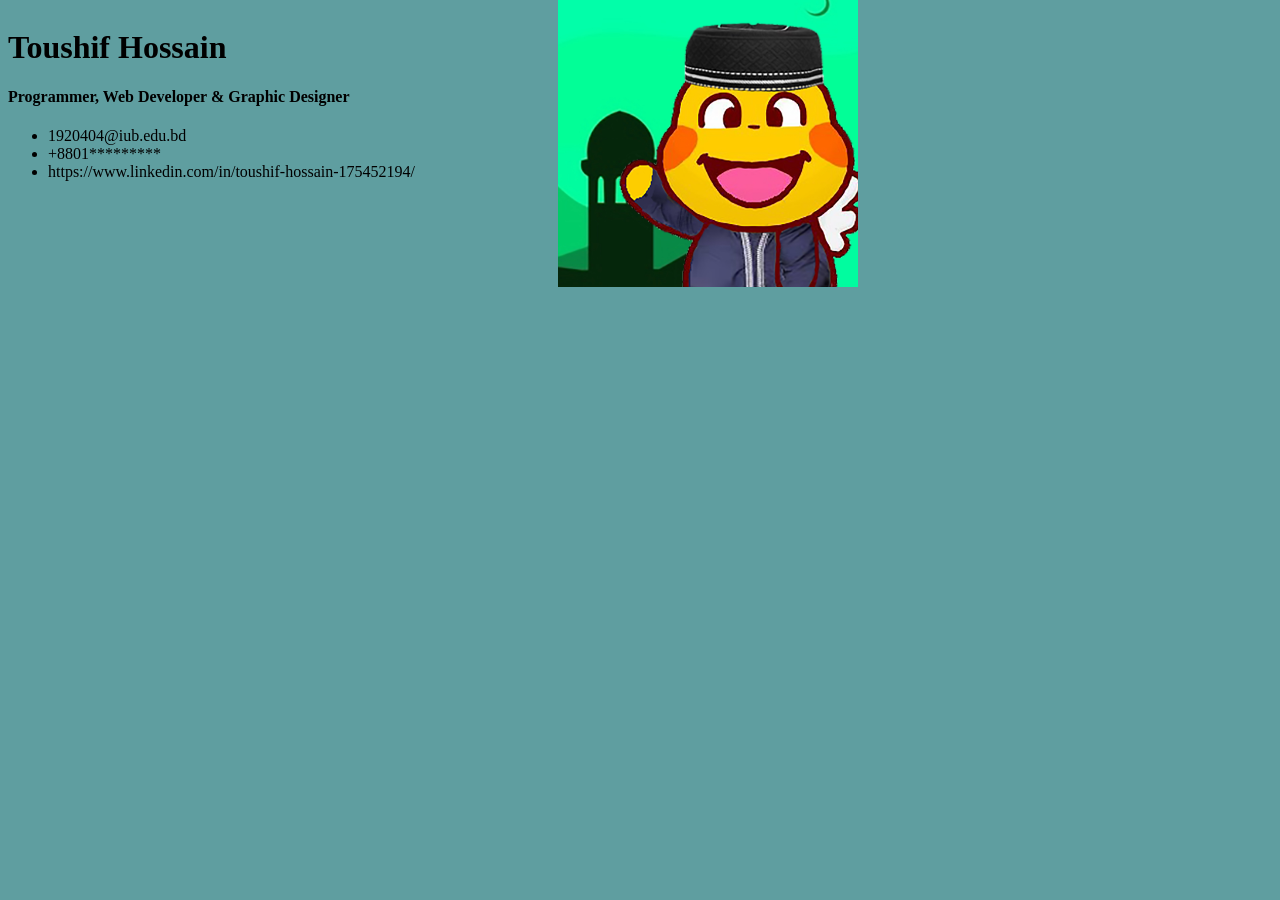
==== Assignment1/Project_1.html @ 8695bf60 "commit message" ====
<!DOCTYPE html>
<html lang="en">

<head>
    <meta charset="UTF-8">
    <meta http-equiv="X-UA-Compatible" content="IE=edge">
    <meta name="viewport" content="width=device-width, initial-scale=1.0">
    <title>Project1</title>
    <link rel="stylesheet" href="project_1.css">
</head>

<body class="body">
    <div class="background">
        <div class="upper_part">

            <h1>Toushif Hossain</h1>

            <h4>Programmer, Web Developer & Graphic Designer</h4>
            <ul>
                <li>1920404@iub.edu.bd</li>
                <li>+8801*********</li>
                <li>https://www.linkedin.com/in/toushif-hossain-175452194/</li>
            </ul>
            <div class="img1">
                <img src="Halal qoobee.jpg" alt="" width="300" height="300">
            </div>

        </div>

        <div class="midle_part">

        </div>

        <div class="lower_part">

        </div>
    </div>
</body>

</html>
---- Assignment1/project_1.css ----
.body{
    display: flex;
    align-items: center;
    background-color: cadetblue;
}


.img1{ 
   margin-top: -210px;
    margin-left: 550px;
}
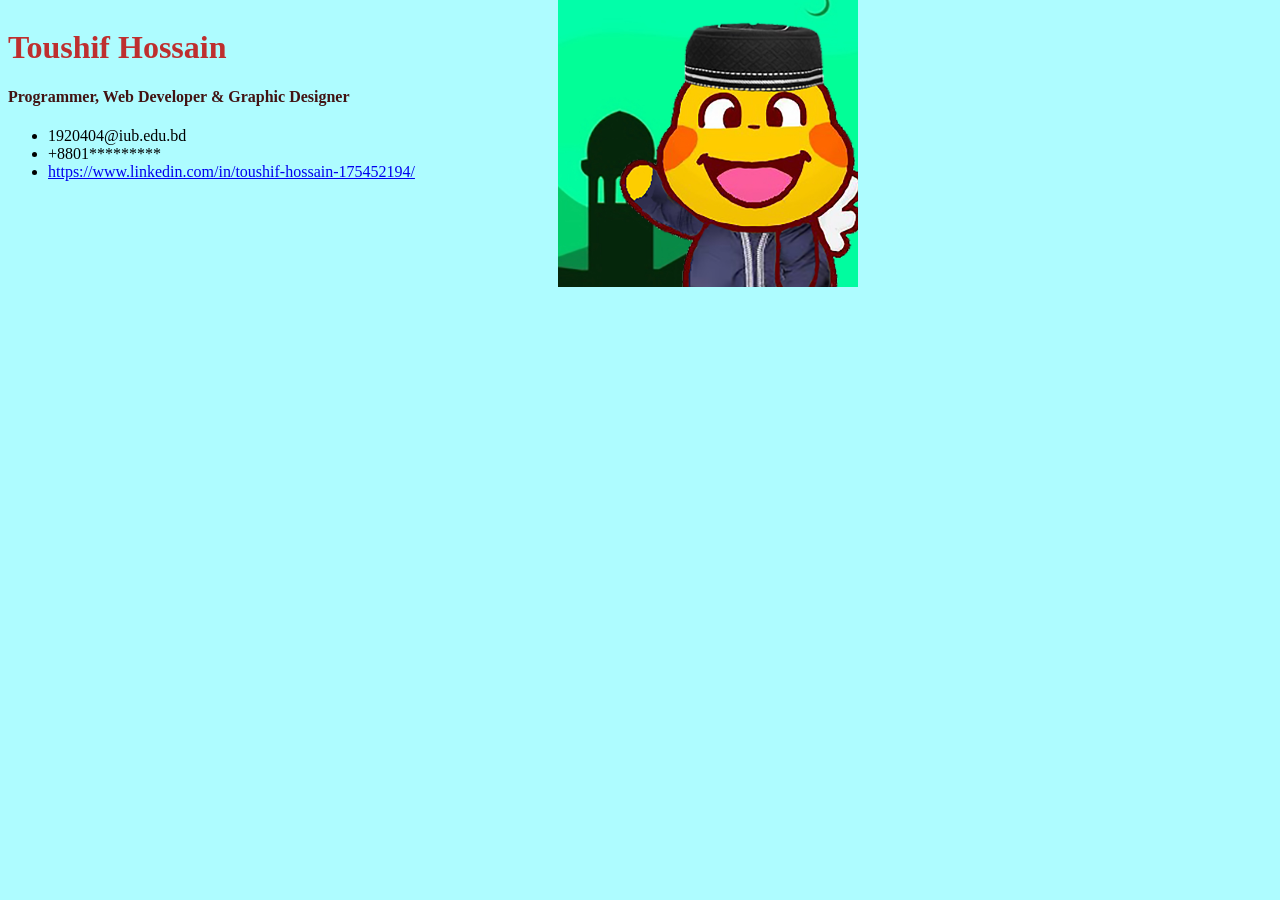
==== commit a555c253: "commit message" ====
--- a/Assignment1/Project_1.html
+++ b/Assignment1/Project_1.html
@@ -15,15 +15,18 @@
 
             <h1>Toushif Hossain</h1>
 
-            <h4>Programmer, Web Developer & Graphic Designer</h4>
-            <ul>
-                <li>1920404@iub.edu.bd</li>
-                <li>+8801*********</li>
-                <li>https://www.linkedin.com/in/toushif-hossain-175452194/</li>
-            </ul>
-            <div class="img1">
-                <img src="Halal qoobee.jpg" alt="" width="300" height="300">
-            </div>
+            <h4 class="h3">Programmer, Web Developer & Graphic Designer</h3>
+                <ul>
+                    <li>1920404@iub.edu.bd</li>
+                    <li>+8801*********</li>
+                    <li><a
+                            href="https://www.linkedin.com/in/toushif-hossain-175452194/">https://www.linkedin.com/in/toushif-hossain-175452194/</a>
+                    </li>
+                </ul>
+
+                <div class="img1">
+                    <img src="Halal qoobee.jpg" alt="" width="300" height="300">
+                </div>
 
         </div>
 
--- a/Assignment1/project_1.css
+++ b/Assignment1/project_1.css
@@ -1,10 +1,14 @@
 .body{
     display: flex;
     align-items: center;
-    background-color: cadetblue;
+    background-color: rgb(174, 252, 255);
 }
-
-
+h1{
+    color: rgb(190, 47, 47);
+}
+.h3{
+    color: rgb(66, 19, 19);
+}
 .img1{ 
    margin-top: -210px;
     margin-left: 550px;
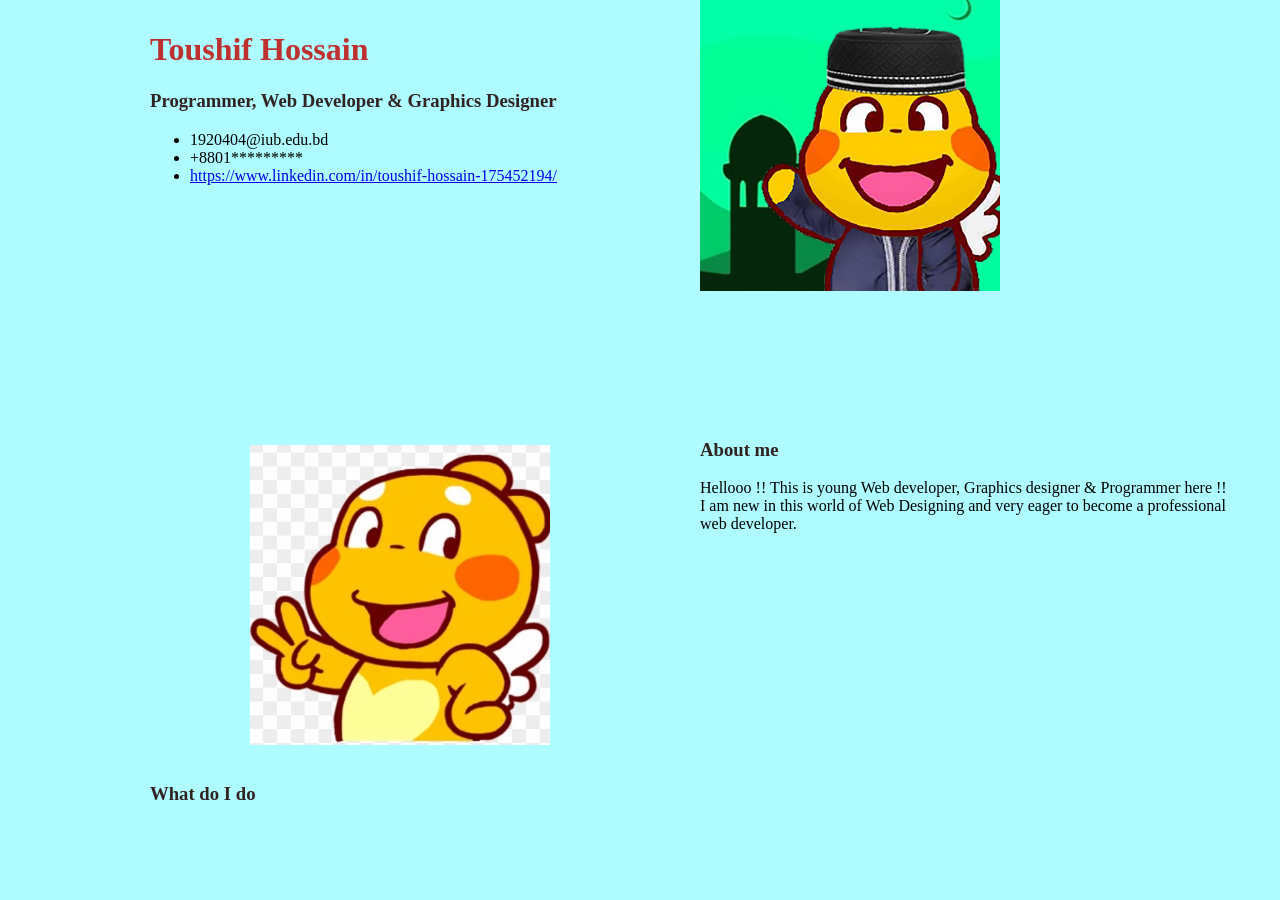
==== commit 1c1c3f4e: "success" ====
--- a/Assignment1/Project_1.html
+++ b/Assignment1/Project_1.html
@@ -15,26 +15,39 @@
 
             <h1>Toushif Hossain</h1>
 
-            <h4 class="h3">Programmer, Web Developer & Graphic Designer</h3>
-                <ul>
-                    <li>1920404@iub.edu.bd</li>
-                    <li>+8801*********</li>
-                    <li><a
-                            href="https://www.linkedin.com/in/toushif-hossain-175452194/">https://www.linkedin.com/in/toushif-hossain-175452194/</a>
-                    </li>
-                </ul>
+            <h3>Programmer, Web Developer & Graphics Designer</h3>
+            <ul>
+                <li>1920404@iub.edu.bd</li>
+                <li>+8801*********</li>
+                <li><a
+                        href="https://www.linkedin.com/in/toushif-hossain-175452194/">https://www.linkedin.com/in/toushif-hossain-175452194/</a>
+                </li>
+            </ul>
 
-                <div class="img1">
-                    <img src="Halal qoobee.jpg" alt="" width="300" height="300">
-                </div>
+            <div class="img1">
+                <img src="Halal qoobee.jpg" alt="" width="300" height="300">
+            </div>
 
         </div>
 
         <div class="midle_part">
+            <div class="image2">
+                <img src="qoobee.jpg" alt="" width="300" height="300">
+            </div>
+            <h3 class="about">About me</h3>
+            <div class="about_me_description">
+                Hellooo !! This is young Web developer, Graphics designer & Programmer here !!
+                <br>
+                I am new in this world of Web Designing and very eager to become a professional web developer.
+            </div>
 
         </div>
 
         <div class="lower_part">
+            <h3>What do I do</h3>
+            <div class="first_box">
+
+            </div>
 
         </div>
     </div>
--- a/Assignment1/project_1.css
+++ b/Assignment1/project_1.css
@@ -2,14 +2,39 @@
     display: flex;
     align-items: center;
     background-color: rgb(174, 252, 255);
+    margin-left: 150px;
+    margin-top: 10px;
+    margin-right: 50px;
+
 }
 h1{
     color: rgb(190, 47, 47);
 }
-.h3{
-    color: rgb(66, 19, 19);
+h3{
+    text-emphasis-style: bold;
+    color: rgb(49, 34, 34);
 }
 .img1{ 
    margin-top: -210px;
     margin-left: 550px;
 }
+
+.midle_part{
+    margin-top: 150px;
+}
+
+.about{
+    margin-top: -310px;
+    margin-left: 550px;
+}
+
+.image2{
+    margin-left: 100px;
+}
+.about_me_description{
+    margin-left: 550px;
+}
+
+.lower_part{
+    margin-top: 250px;
+}
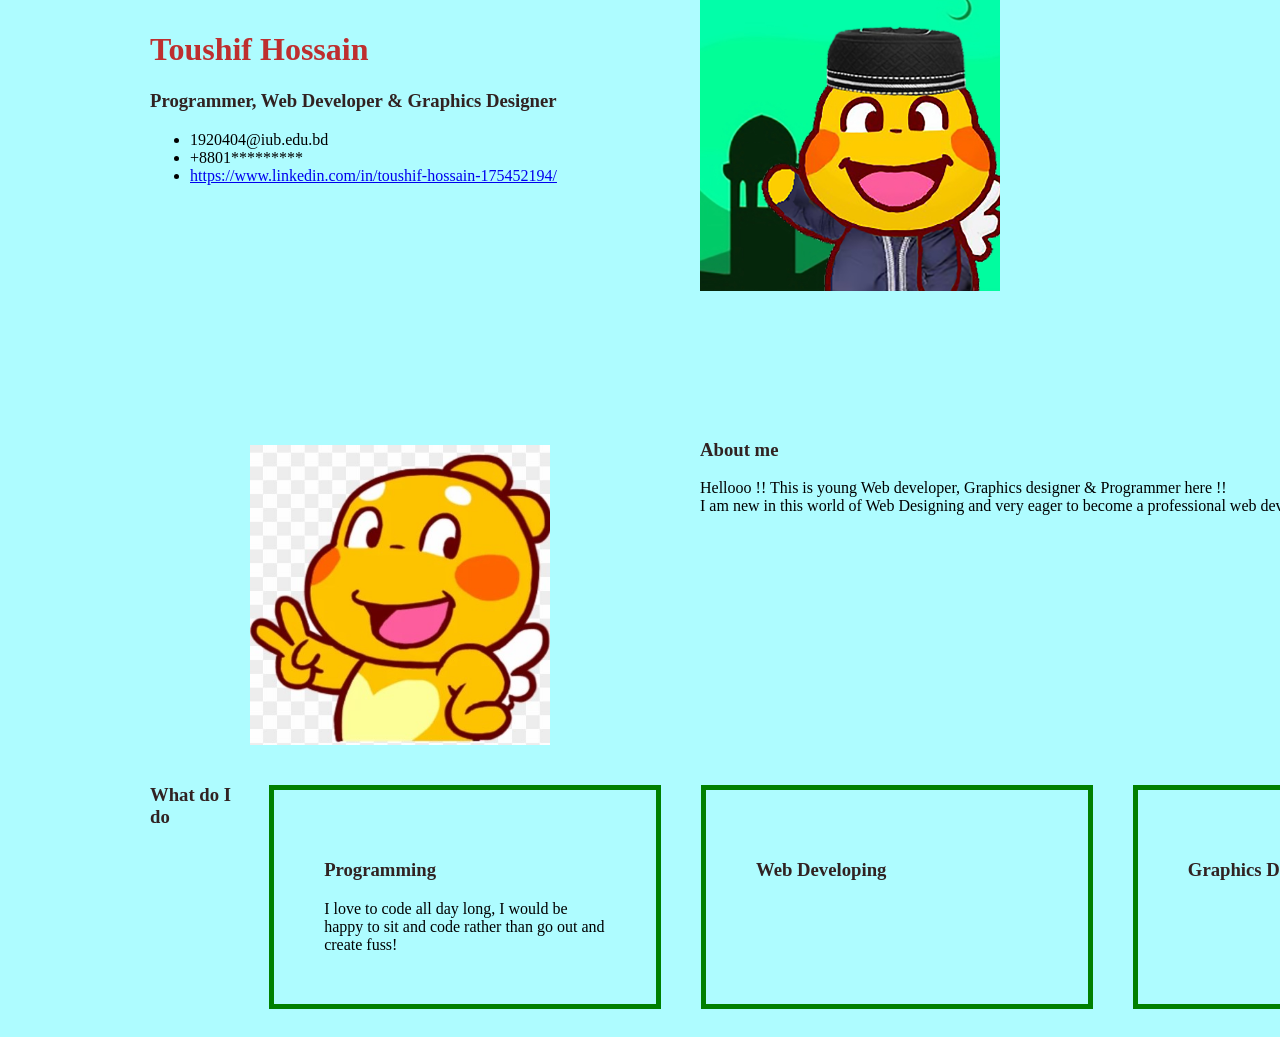
==== commit 0916393a: "commit message" ====
--- a/Assignment1/Project_1.html
+++ b/Assignment1/Project_1.html
@@ -44,9 +44,19 @@
         </div>
 
         <div class="lower_part">
-            <h3>What do I do</h3>
+
+            <h3>What do I do </h3>
+
             <div class="first_box">
+                <h3>Programming</h3>
+                I love to code all day long, I would be happy to sit and code rather than go out and create fuss!
 
+            </div>
+            <div class="second_box">
+                <h3>Web Developing</h3>
+            </div>
+            <div class="third_box">
+                <h3>Graphics Designing</h3>
             </div>
 
         </div>
--- a/Assignment1/project_1.css
+++ b/Assignment1/project_1.css
@@ -36,5 +36,29 @@
 }
 
 .lower_part{
+    display: flex;
     margin-top: 250px;
+}
+
+.first_box{
+    
+    width: 300px;
+    border: 5px solid green;
+    padding: 50px;
+    margin: 20px;
+  
+}
+.second_box{
+    width: 300px;
+    border: 5px solid green;
+    padding: 50px;
+    margin: 20px;
+  
+}
+.third_box{
+    width: 300px;
+    border: 5px solid green;
+    padding: 50px;
+    margin: 20px;
+  
 }
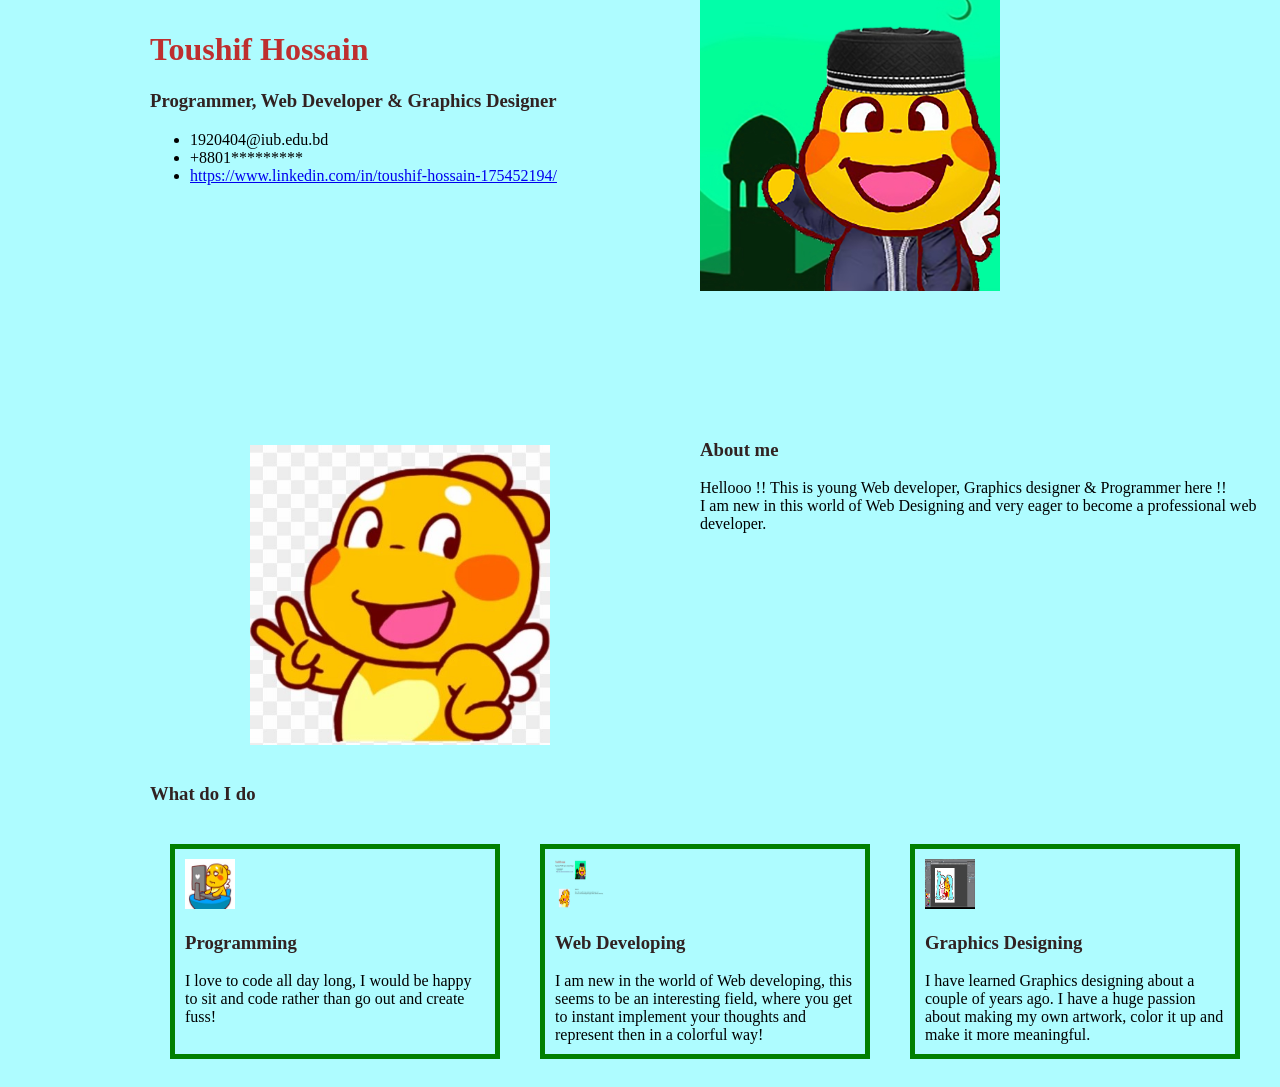
==== commit cecfc4ea: "commit message" ====
--- a/Assignment1/Project_1.html
+++ b/Assignment1/Project_1.html
@@ -47,16 +47,27 @@
 
             <h3>What do I do </h3>
 
-            <div class="first_box">
-                <h3>Programming</h3>
-                I love to code all day long, I would be happy to sit and code rather than go out and create fuss!
+            <div class="box">
+                <div class="first_box">
+                    <img src="programming_qoobee.jpg" alt="" width="50px" height=50px>
+                    <h3>Programming</h3>
 
-            </div>
-            <div class="second_box">
-                <h3>Web Developing</h3>
-            </div>
-            <div class="third_box">
-                <h3>Graphics Designing</h3>
+                    I love to code all day long, I would be happy to sit and code rather than go out and create fuss!
+
+                </div>
+                <div class="second_box">
+                    <img src="web_qoobee.jpg" alt="" width="50px" height=50px>
+                    <h3>Web Developing</h3>
+                    I am new in the world of Web developing, this seems to be an interesting field, where you get to
+                    instant implement your thoughts and represent then in a colorful way!
+                </div>
+                <div class="third_box">
+                    <img src="adobee_qoobee.jpg" alt="" width="50px" height=50px>
+                    <h3>Graphics Designing</h3>
+                    I have learned Graphics designing about a couple of years ago. I have a huge passion about making
+                    my own artwork, color it up and make it more meaningful.
+                </div>
+
             </div>
 
         </div>
--- a/Assignment1/project_1.css
+++ b/Assignment1/project_1.css
@@ -36,29 +36,32 @@
 }
 
 .lower_part{
-    display: flex;
+    
     margin-top: 250px;
 }
 
+.box{
+    display: flex;
+}
 .first_box{
     
     width: 300px;
     border: 5px solid green;
-    padding: 50px;
+    padding: 10px;
     margin: 20px;
   
 }
 .second_box{
     width: 300px;
     border: 5px solid green;
-    padding: 50px;
+    padding: 10px;
     margin: 20px;
   
 }
 .third_box{
     width: 300px;
     border: 5px solid green;
-    padding: 50px;
+    padding: 10px;
     margin: 20px;
   
 }
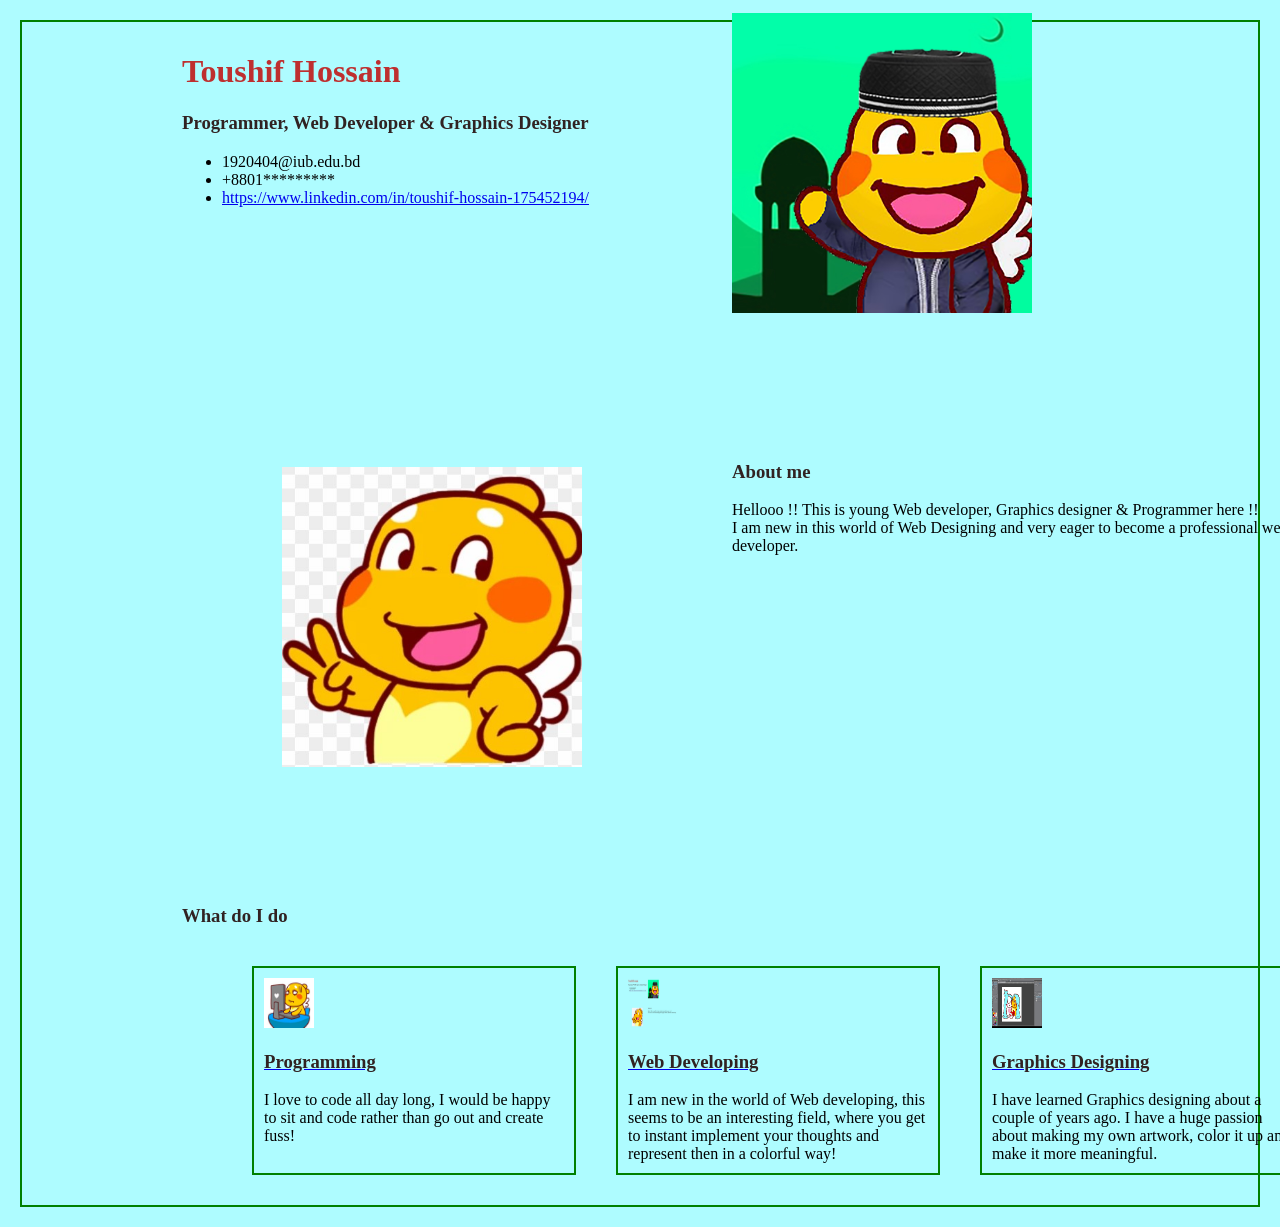
==== commit dabbb30c: "commit message" ====
--- a/Assignment1/Project_1.html
+++ b/Assignment1/Project_1.html
@@ -50,20 +50,26 @@
             <div class="box">
                 <div class="first_box">
                     <img src="programming_qoobee.jpg" alt="" width="50px" height=50px>
-                    <h3>Programming</h3>
+                    <a href="https://en.wikipedia.org/wiki/Computer_programming">
+                        <h3>Programming</h3>
+                    </a>
 
                     I love to code all day long, I would be happy to sit and code rather than go out and create fuss!
 
                 </div>
                 <div class="second_box">
                     <img src="web_qoobee.jpg" alt="" width="50px" height=50px>
-                    <h3>Web Developing</h3>
+                    <a href="https://en.wikipedia.org/wiki/Web_development">
+                        <h3>Web Developing</h3>
+                    </a>
                     I am new in the world of Web developing, this seems to be an interesting field, where you get to
                     instant implement your thoughts and represent then in a colorful way!
                 </div>
                 <div class="third_box">
                     <img src="adobee_qoobee.jpg" alt="" width="50px" height=50px>
-                    <h3>Graphics Designing</h3>
+                    <a href="https://en.wikipedia.org/wiki/Graphic_design">
+                        <h3>Graphics Designing</h3>
+                    </a>
                     I have learned Graphics designing about a couple of years ago. I have a huge passion about making
                     my own artwork, color it up and make it more meaningful.
                 </div>
--- a/Assignment1/project_1.css
+++ b/Assignment1/project_1.css
@@ -5,7 +5,14 @@
     margin-left: 150px;
     margin-top: 10px;
     margin-right: 50px;
+    border: 2px solid green;
+    padding: 10px;
+    margin: 20px;
 
+}
+.background{
+    
+    margin-left: 150px;
 }
 h1{
     color: rgb(190, 47, 47);
@@ -33,34 +40,38 @@
 }
 .about_me_description{
     margin-left: 550px;
+    
 }
 
 .lower_part{
     
-    margin-top: 250px;
+    margin-top: 350px;
+    
 }
 
 .box{
     display: flex;
+    margin-left: 50px;
+    
 }
 .first_box{
     
     width: 300px;
-    border: 5px solid green;
+    border: 2px solid green;
     padding: 10px;
     margin: 20px;
   
 }
 .second_box{
     width: 300px;
-    border: 5px solid green;
+    border: 2px solid green;
     padding: 10px;
     margin: 20px;
   
 }
 .third_box{
     width: 300px;
-    border: 5px solid green;
+    border: 2px solid green;
     padding: 10px;
     margin: 20px;
   
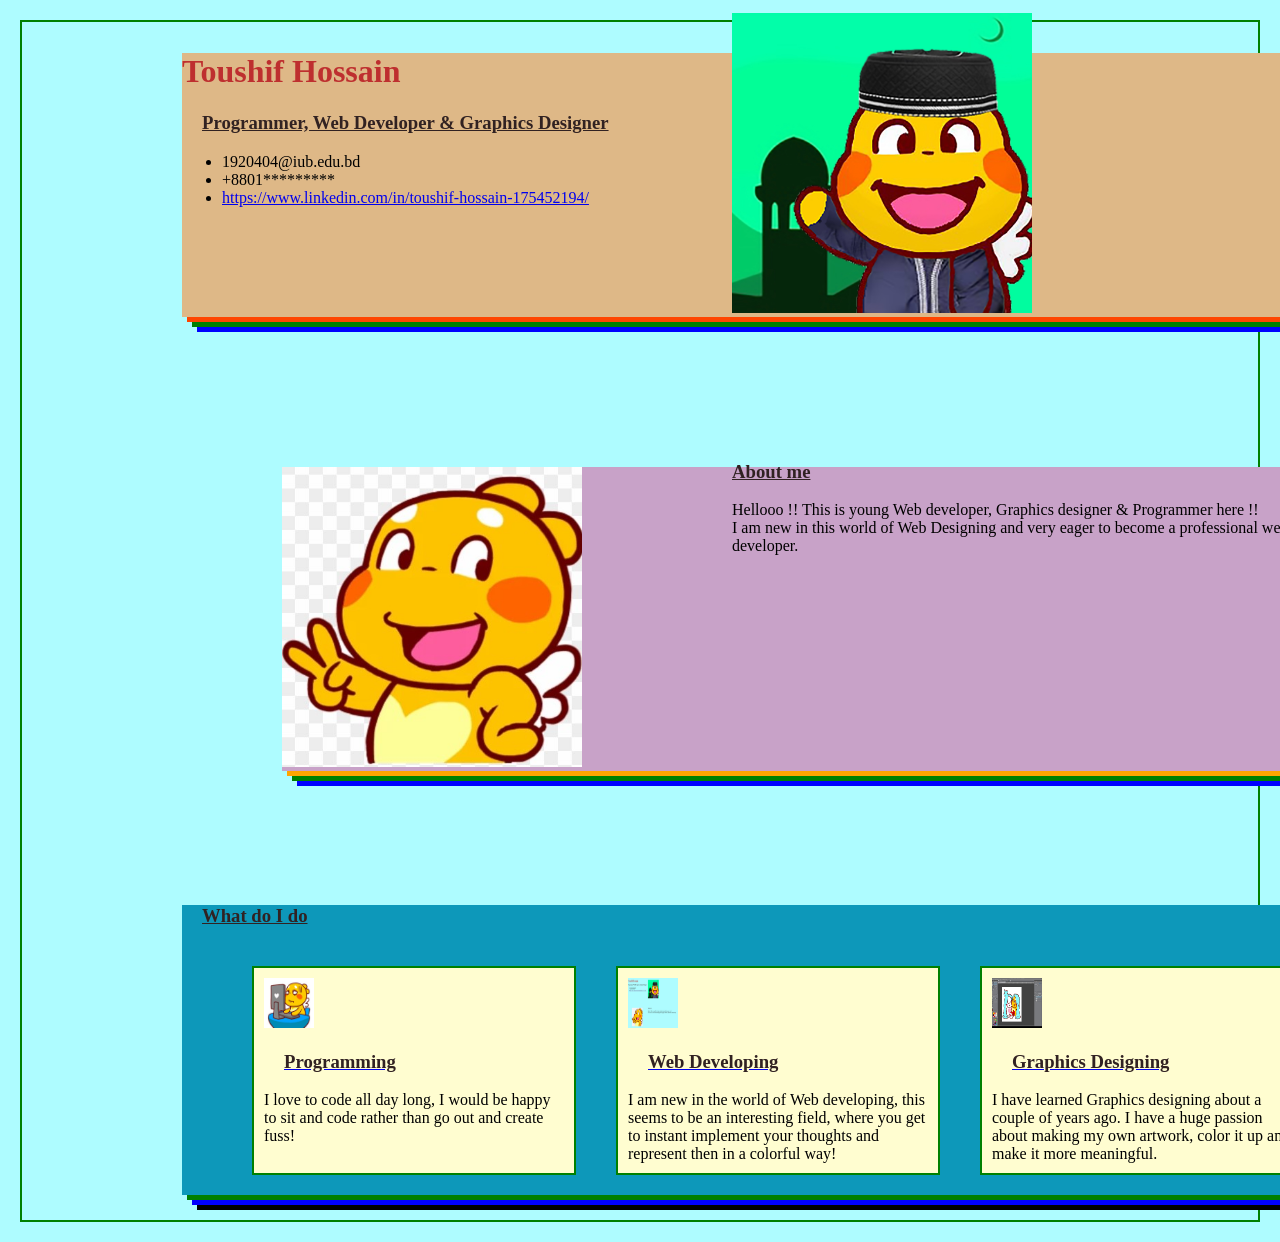
==== commit ba50b3a9: "commit message" ====
--- a/Assignment1/Project_1.html
+++ b/Assignment1/Project_1.html
@@ -15,7 +15,7 @@
 
             <h1>Toushif Hossain</h1>
 
-            <h3>Programmer, Web Developer & Graphics Designer</h3>
+            <h3> <u>Programmer, Web Developer & Graphics Designer</u> </h3>
             <ul>
                 <li>1920404@iub.edu.bd</li>
                 <li>+8801*********</li>
@@ -34,7 +34,7 @@
             <div class="image2">
                 <img src="qoobee.jpg" alt="" width="300" height="300">
             </div>
-            <h3 class="about">About me</h3>
+            <h3 class="about"> <u>About me</u> </h3>
             <div class="about_me_description">
                 Hellooo !! This is young Web developer, Graphics designer & Programmer here !!
                 <br>
@@ -45,7 +45,7 @@
 
         <div class="lower_part">
 
-            <h3>What do I do </h3>
+            <h3> <u>What do I do</u> </h3>
 
             <div class="box">
                 <div class="first_box">
--- a/Assignment1/project_1.css
+++ b/Assignment1/project_1.css
@@ -14,10 +14,17 @@
     
     margin-left: 150px;
 }
+
+.upper_part{
+    
+    background-color: burlywood;
+    box-shadow: 5px 5px orangered, 10px 10px green, 15px 15px blue;
+}
 h1{
     color: rgb(190, 47, 47);
 }
 h3{
+    margin-left: 20px;
     text-emphasis-style: bold;
     color: rgb(49, 34, 34);
 }
@@ -27,7 +34,9 @@
 }
 
 .midle_part{
+    
     margin-top: 150px;
+    
 }
 
 .about{
@@ -36,7 +45,9 @@
 }
 
 .image2{
+    background-color: rgb(200, 162, 200);
     margin-left: 100px;
+    box-shadow: 5px 5px orange, 10px 10px green, 15px 15px blue;
 }
 .about_me_description{
     margin-left: 550px;
@@ -46,12 +57,16 @@
 .lower_part{
     
     margin-top: 350px;
+    margin-bottom: 15px;
+    background-color: rgb(13,152,186);
+    box-shadow: 5px 5px green, 10px 10px blue, 15px 15px black;
     
 }
 
 .box{
     display: flex;
     margin-left: 50px;
+    
     
 }
 .first_box{
@@ -60,6 +75,7 @@
     border: 2px solid green;
     padding: 10px;
     margin: 20px;
+    background-color:  rgb(255, 253, 208);
   
 }
 .second_box{
@@ -67,6 +83,7 @@
     border: 2px solid green;
     padding: 10px;
     margin: 20px;
+    background-color:  rgb(255, 253, 208);
   
 }
 .third_box{
@@ -74,5 +91,6 @@
     border: 2px solid green;
     padding: 10px;
     margin: 20px;
+    background-color:  rgb(255, 253, 208);
   
 }
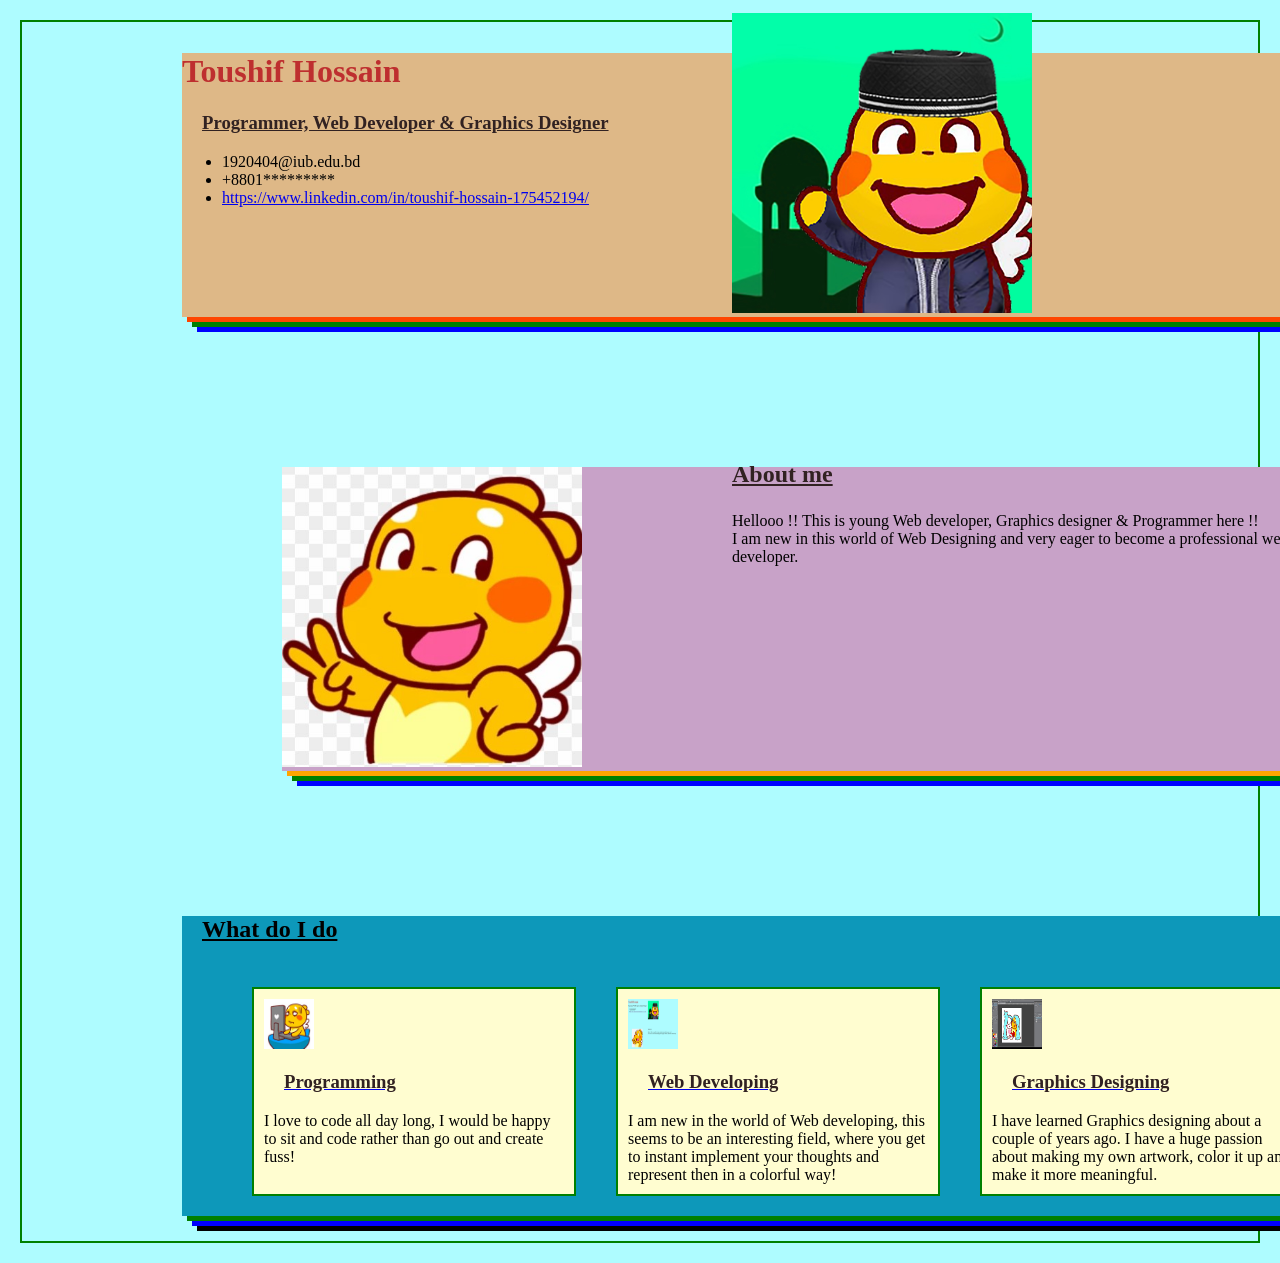
==== commit 484ab977: "commit message" ====
--- a/Assignment1/Project_1.html
+++ b/Assignment1/Project_1.html
@@ -45,7 +45,7 @@
 
         <div class="lower_part">
 
-            <h3> <u>What do I do</u> </h3>
+            <h3 class="wid"> <u>What do I do</u> </h3>
 
             <div class="box">
                 <div class="first_box">
--- a/Assignment1/project_1.css
+++ b/Assignment1/project_1.css
@@ -22,11 +22,24 @@
 }
 h1{
     color: rgb(190, 47, 47);
+    
 }
 h3{
     margin-left: 20px;
     text-emphasis-style: bold;
     color: rgb(49, 34, 34);
+    
+}
+
+.about{
+    
+    font-size: x-large;
+
+    
+}
+.wid{
+    font-size: x-large;
+    color: black;
 }
 .img1{ 
    margin-top: -210px;
